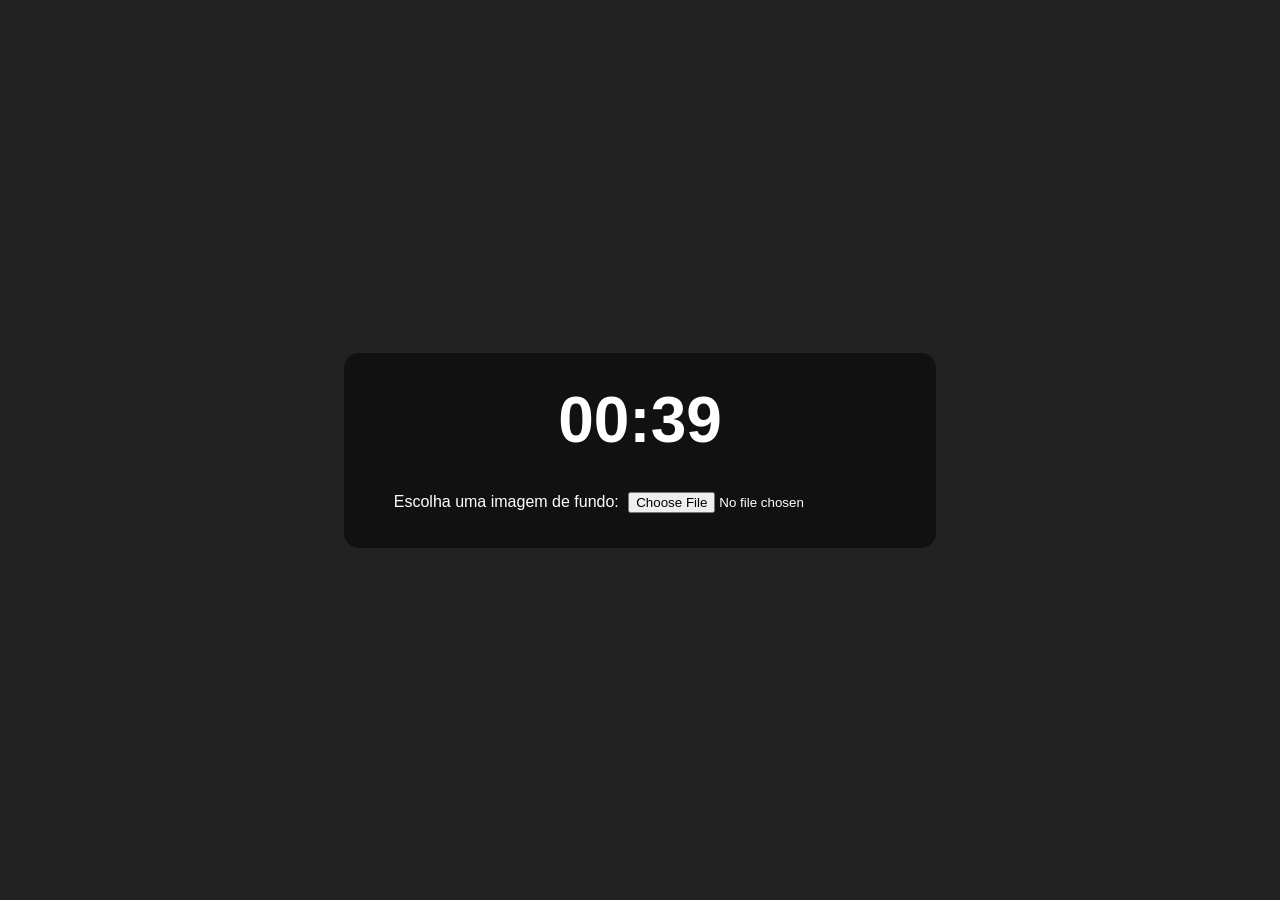
==== tela.html @ d63b7aaf "Initial commit" ====
<!DOCTYPE html>
<html lang="pt-BR">
<head>
    <meta charset="UTF-8">
    <meta name="viewport" content="width=device-width, initial-scale=1.0">
    <title>Relógio com Fundo Personalizado</title>
    <link rel="stylesheet" href="css/tela.css">
</head>
<body>
    <div class="container">
   
        <div id="hora">00:00:00</div>

     
        <div class="input-container">
            <label for="imagemFundo">Escolha uma imagem de fundo:</label>
            <input type="file" id="imagemFundo" accept="image/*">
        </div>
    </div>
    <script src="js/tela.js"></script>
</body>
</html>
---- css/tela.css ----
/* Reset básico */
* {
    margin: 0;
    padding: 0;
    box-sizing: border-box;
}

/* Corpo da página */
body {
    font-family: Arial, sans-serif;
    height: 100vh;
    display: flex;
    justify-content: center;
    align-items: center;
    background-color: #222;
    background-size: cover;
    background-position: center;
    transition: background-image 0.5s ease-in-out;
}

/* Container principal */
.container {
    text-align: center;
    background-color: rgba(0, 0, 0, 0.5); /* leve transparência */
    padding: 30px 50px;
    border-radius: 15px;
}

/* Relógio */
#hora {
    font-size: 4rem;
    font-weight: bold;
    color: #fff;
    margin-bottom: 20px;
}

/* Input de arquivo */
.input-container {
    color: #fff;
    font-size: 1rem;
}

input[type="file"] {
    margin-top: 10px;
    padding: 5px;
    cursor: pointer;
}
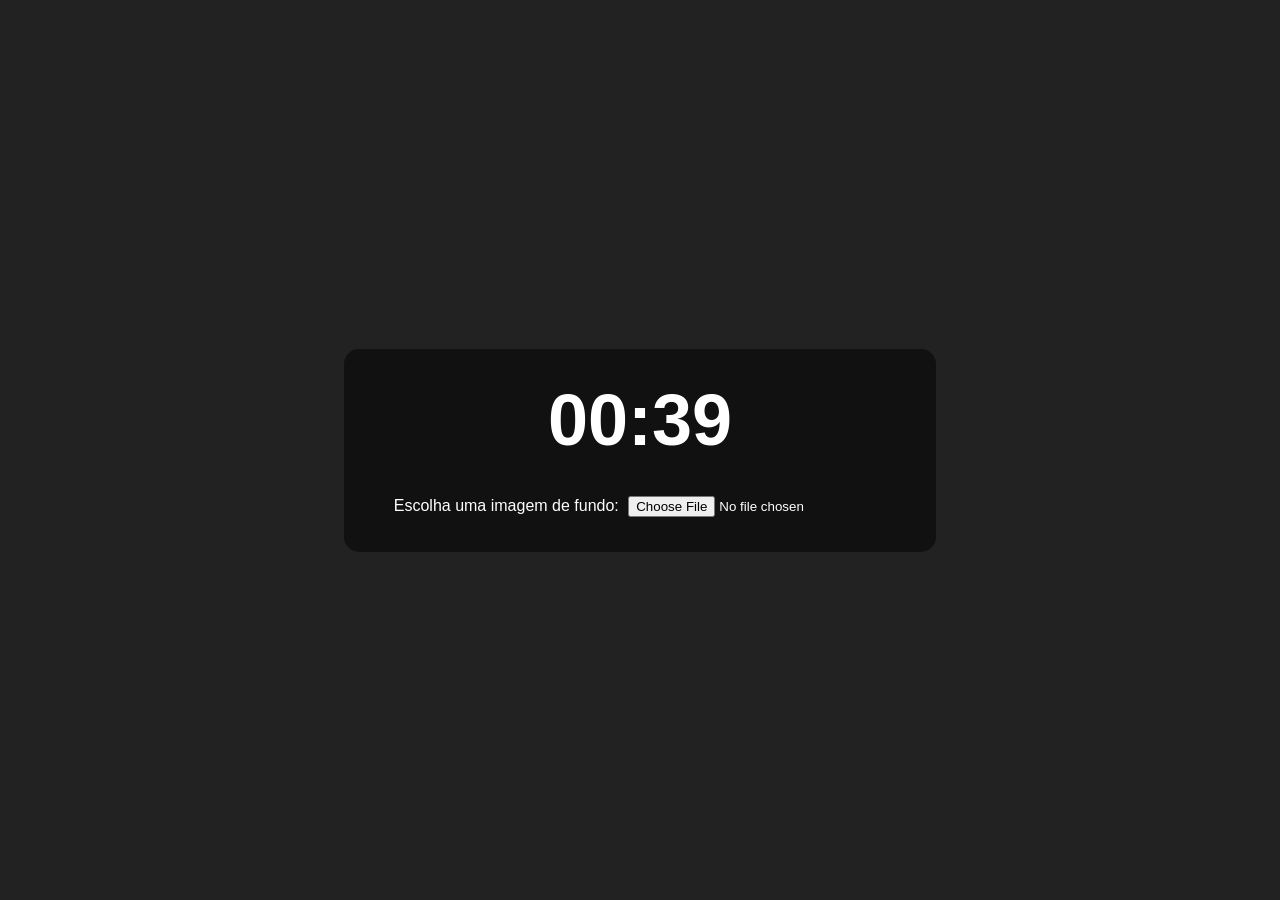
==== commit ec35160a: "update" ====
--- a/tela.html
+++ b/tela.html
@@ -7,6 +7,7 @@
     <link rel="stylesheet" href="css/tela.css">
 </head>
 <body>
+    <div id="fundo"></div>
     <div class="container">
    
         <div id="hora">00:00:00</div>
--- a/css/tela.css
+++ b/css/tela.css
@@ -1,11 +1,9 @@
-/* Reset básico */
+
 * {
     margin: 0;
     padding: 0;
     box-sizing: border-box;
 }
-
-/* Corpo da página */
 body {
     font-family: Arial, sans-serif;
     height: 100vh;
@@ -17,29 +15,23 @@
     background-position: center;
     transition: background-image 0.5s ease-in-out;
 }
-
-/* Container principal */
 .container {
     text-align: center;
-    background-color: rgba(0, 0, 0, 0.5); /* leve transparência */
+    background-color: rgba(0, 0, 0, 0.5); 
     padding: 30px 50px;
     border-radius: 15px;
 }
 
-/* Relógio */
 #hora {
-    font-size: 4rem;
+    font-size: 8vh;
     font-weight: bold;
     color: #fff;
     margin-bottom: 20px;
 }
-
-/* Input de arquivo */
 .input-container {
     color: #fff;
     font-size: 1rem;
 }
-
 input[type="file"] {
     margin-top: 10px;
     padding: 5px;
